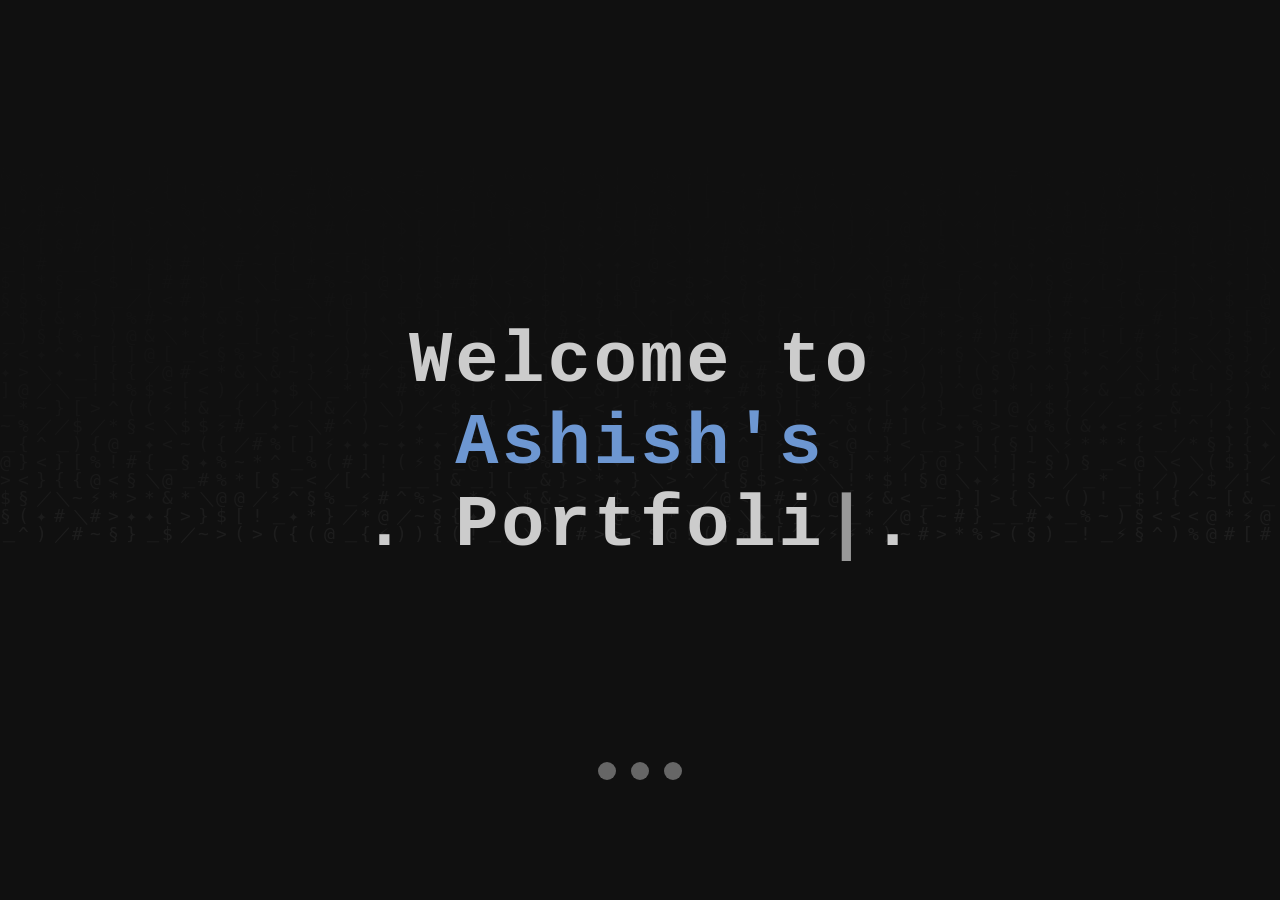
==== landing.html @ fc29e1d9 "First Commit" ====
<!DOCTYPE html>
<html lang="en">
  <head>
    <meta charset="UTF-8" />
    <meta name="viewport" content="width=device-width, initial-scale=1" />
    <title>Landing - Ashish's Portfolio (Subtle Dark Theme)</title>
    <style>
      /* Reset */
      * {
        margin: 0;
        padding: 0;
        box-sizing: border-box;
        font-family: "Courier New", monospace;
      }
      html,
      body {
        height: 100%;
        width: 100%;
        background-color: #121212;
        color: #bbb;
        overflow: hidden;
        position: relative;
      }

      #codeCanvas {
        position: fixed;
        inset: 0;
        z-index: 1;
        opacity: 0.07;
        background-color: transparent;
      }

      #landingPage {
        position: fixed;
        inset: 0;
        display: flex;
        justify-content: center;
        align-items: center;
        flex-direction: column;
        z-index: 10;
        user-select: none;
        text-align: center;
        opacity: 1;
        transition: opacity 1s ease;
        padding: 0 15px;
      }

      #landingPage.fade-out {
        opacity: 0;
        pointer-events: none;
      }

      .landing-content {
        position: relative;
        z-index: 20;
        max-width: 700px;
        width: 100%;
      }

      .typewriter-text {
        font-size: clamp(2.5rem, 6vw, 4.5rem);
        font-weight: 900;
        color: #ccc;
        letter-spacing: 3px;
        margin-bottom: 12px;
        user-select: none;
      }

      .cursor {
        display: inline-block;
        font-weight: 900;
        color: #999;
        animation: blink 0.8s steps(2, start) infinite;
      }

      @keyframes blink {
        0%,
        100% {
          opacity: 1;
        }
        50% {
          opacity: 0;
        }
      }

      /* Racing car container */
      .racing-car-container {
        position: fixed;
        bottom: 20px;
        left: -120px; /* start offscreen left */
        width: 100px;
        height: 40px;
        z-index: 25;
        animation: moveRight 4s linear infinite;
        pointer-events: none;
        user-select: none;
      }

      /* Racing car SVG styling */
      .racing-car {
        width: 100%;
        height: 100%;
        fill: #6d97d2;
        stroke: #ccc;
        stroke-width: 2;
      }

      /* Move car from left to right */
      @keyframes moveRight {
        0% {
          left: -120px;
        }
        100% {
          left: 110vw; /* goes beyond right edge */
        }
      }

      .bouncing-balls {
        position: fixed;
        bottom: 120px;
        left: 50%;
        transform: translateX(-50%);
        display: flex;
        gap: 15px;
        z-index: 30;
        user-select: none;
        pointer-events: none;
      }

      .bouncing-ball {
        width: 18px;
        height: 18px;
        background: #666;
        border-radius: 50%;
        animation: bounce 1.5s ease-in-out infinite;
      }

      .bouncing-ball:nth-child(2) {
        animation-delay: 0.2s;
      }

      .bouncing-ball:nth-child(3) {
        animation-delay: 0.4s;
      }

      @keyframes bounce {
        0%,
        100% {
          transform: translateY(0);
          opacity: 0.6;
        }
        50% {
          transform: translateY(-30px);
          opacity: 1;
        }
      }

      @media (max-width: 768px) {
        .typewriter-text {
          font-size: clamp(2rem, 7vw, 3rem);
          letter-spacing: 2px;
        }
        .racing-car-container {
          width: 70px;
          height: 28px;
          bottom: 18px;
        }
        .bouncing-ball {
          width: 14px;
          height: 14px;
          background: #888;
        }
      }

      @media (max-width: 480px) {
        .typewriter-text {
          font-size: clamp(1.5rem, 10vw, 2rem);
          letter-spacing: 1.5px;
        }
        .racing-car-container {
          width: 55px;
          height: 22px;
          bottom: 15px;
        }
        .bouncing-ball {
          width: 12px;
          height: 12px;
          background: #aaa;
        }
      }
    </style>
  </head>
  <body>
    <div id="landingPage" role="main" aria-label="Welcome landing page">
      <canvas id="codeCanvas" aria-hidden="true"></canvas>
      <div class="landing-content">
        <h1 class="typewriter-text" aria-live="polite">
          Welcome to
          <span style="color: #6d97d2; font-weight: bold">Ashish's</span>
          <br />. <span id="animated-text"></span><span class="cursor">|</span>.
        </h1>
      </div>

      <!-- Racing Car SVG container -->
      <div
        class="racing-car-container"
        aria-hidden="true"
        role="img"
        aria-label="Racing car"
      >
        <svg
          class="racing-car"
          viewBox="0 0 64 24"
          xmlns="http://www.w3.org/2000/svg"
          aria-hidden="true"
          focusable="false"
        >
          <!-- Car body -->
          <rect x="4" y="8" width="50" height="10" rx="3" ry="3" />
          <rect
            x="14"
            y="2"
            width="24"
            height="8"
            rx="2"
            ry="2"
            fill="#4b7bcf"
          />
          <!-- Wheels -->
          <circle cx="14" cy="20" r="6" fill="#222" />
          <circle cx="14" cy="20" r="3" fill="#6d97d2" />
          <circle cx="46" cy="20" r="6" fill="#222" />
          <circle cx="46" cy="20" r="3" fill="#6d97d2" />
        </svg>
      </div>

      <div class="bouncing-balls" aria-hidden="true">
        <div class="bouncing-ball"></div>
        <div class="bouncing-ball"></div>
        <div class="bouncing-ball"></div>
      </div>
    </div>

    <script>
      // Typing animation only for dynamic word
      const texts = [
        "Portfolio",
        // "Creativity",
        // "Code",
        // "Passion",
        // "Performance",
        // "Scalability",
      ];
      let count = 0,
        index = 0,
        currentText = "",
        isDeleting = false;

      function type() {
        const animatedText = document.getElementById("animated-text");
        if (count >= texts.length) count = 0;
        let fullText = texts[count];

        if (isDeleting) {
          currentText = fullText.substring(0, index--);
        } else {
          currentText = fullText.substring(0, index++);
        }

        animatedText.textContent = " " + currentText;

        let timeout = 200;

        if (!isDeleting && currentText === fullText) {
          timeout = 1500;
          isDeleting = true;
        } else if (isDeleting && currentText === "") {
          isDeleting = false;
          count++;
          index = 0;
          timeout = 500;
        }

        setTimeout(type, timeout);
      }

      // Matrix code rain effect
      function setupMatrix() {
        const canvas = document.getElementById("codeCanvas");
        const ctx = canvas.getContext("2d");
        let width = (canvas.width = window.innerWidth);
        let height = (canvas.height = window.innerHeight);

        const letters = "＿／＼＿§✦⚡><!{}[]()*&^%$@#~".split("");
        const fontSize = 18;
        const columns = Math.floor(width / fontSize);
        const drops = new Array(columns).fill(1);

        function draw() {
          ctx.fillStyle = "rgba(0, 0, 0, 0.12)";
          ctx.fillRect(0, 0, width, height);
          ctx.fillStyle = "#bbb";
          ctx.font = fontSize + "px monospace";

          for (let i = 0; i < drops.length; i++) {
            const text = letters[Math.floor(Math.random() * letters.length)];
            ctx.fillText(text, i * fontSize, drops[i] * fontSize);

            if (drops[i] * fontSize > height && Math.random() > 0.975) {
              drops[i] = 0;
            }
            drops[i]++;
          }
        }
        setInterval(draw, 60);

        window.addEventListener("resize", () => {
          width = canvas.width = window.innerWidth;
          height = canvas.height = window.innerHeight;
        });
      }

      window.addEventListener("load", () => {
        setupMatrix();
        type();

        const landingPage = document.getElementById("landingPage");

        setTimeout(() => {
          landingPage.classList.add("fade-out");
        }, 3000);

        landingPage.addEventListener("transitionend", () => {
          if (landingPage.classList.contains("fade-out")) {
            window.location.href = "index.html"; // Adjust if needed
          }
        });
      });
    </script>
  </body>
</html>
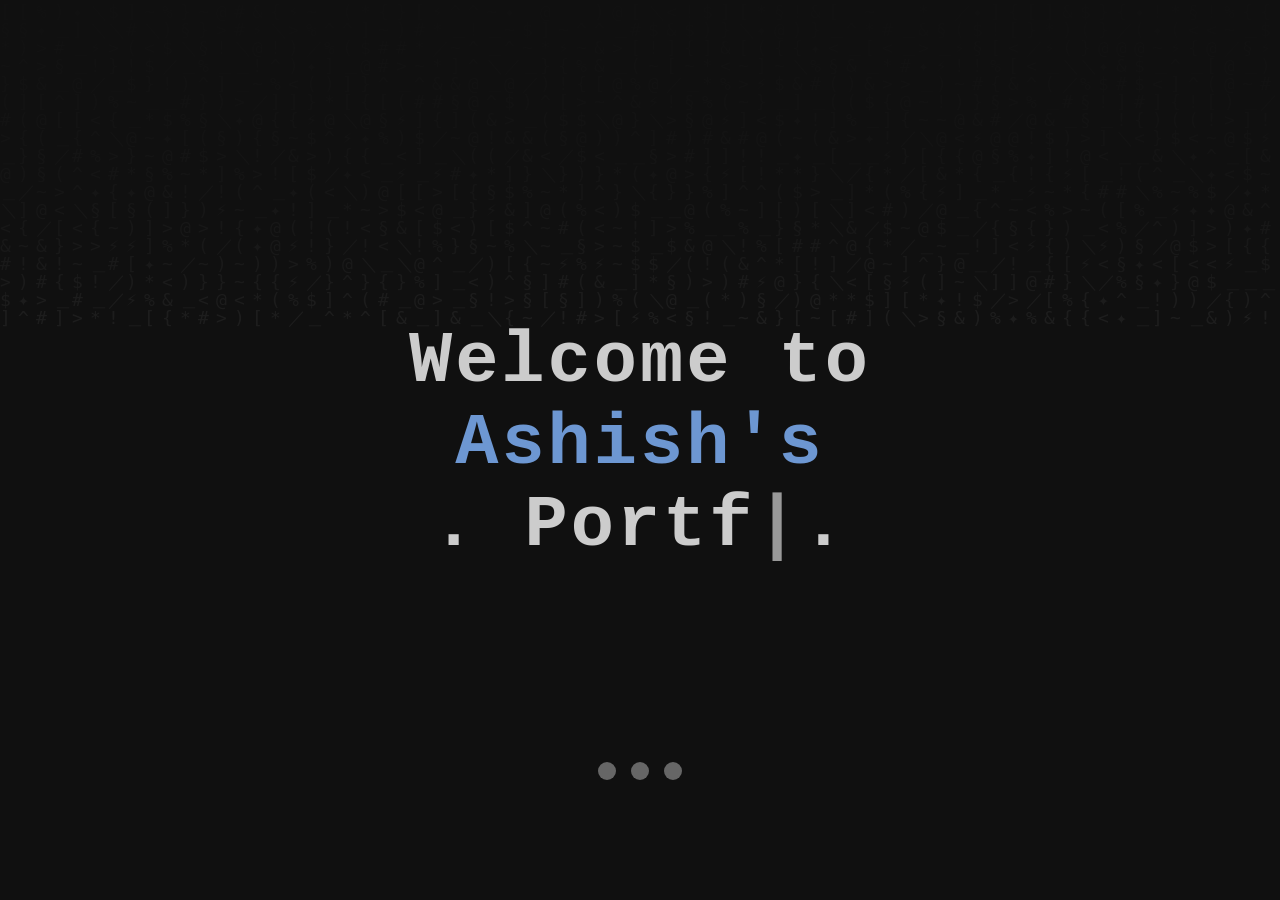
==== commit 7186c193: "Landing Page Fixed" ====
--- a/landing.html
+++ b/landing.html
@@ -332,7 +332,7 @@
 
         landingPage.addEventListener("transitionend", () => {
           if (landingPage.classList.contains("fade-out")) {
-            window.location.href = "index.html"; // Adjust if needed
+            window.location.href = "portfolio.html"; // Adjust if needed
           }
         });
       });
